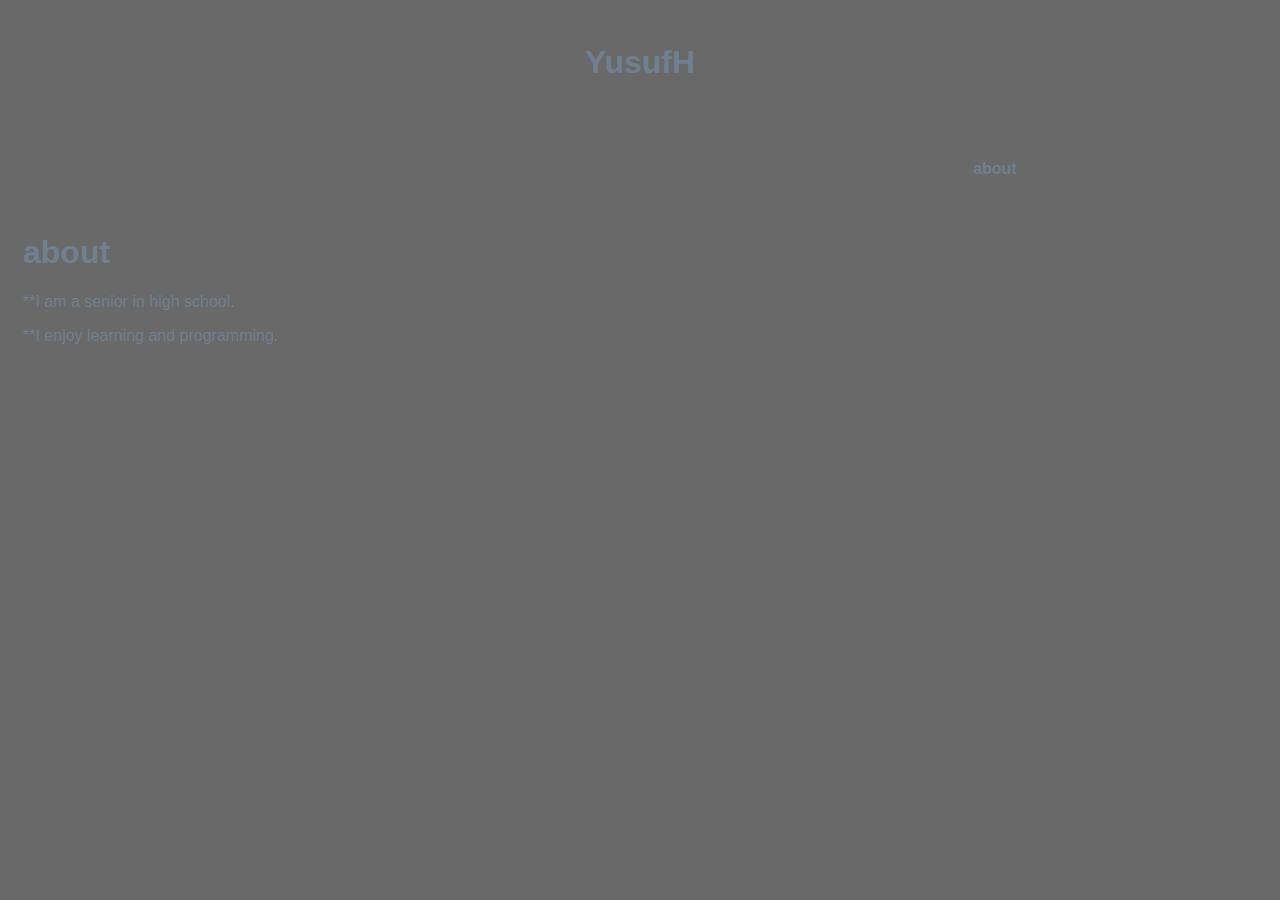
==== about.html @ 6c27f138 "Made links nicer color; removed home header" ====
<!DOCTYPE html>
<html>
<head>
<meta name="viewport" content="width=device-width, initial-scale=1.0">
<style>
* {
  background-color: #696969;
  box-sizing: border-box;
}

.row::after {
  content: "";
  clear: both;
  display: table;
}

[class*="col-"] {
  float: right;
  padding: 15px;
}

.col-1 {width: 8.33%;}
.col-2 {width: 16.66%;}
.col-3 {width: 25%;}
.col-4 {width: 33.33%;}
.col-5 {width: 41.66%;}
.col-6 {width: 50%;}
.col-7 {width: 58.33%;}
.col-8 {width: 66.66%;}
.col-9 {width: 100%;}

html {
  font-family: sans-serif;
}

.header {
  color: #708090;
  text-align: center;
  padding: 15px;
}

.body{
  color: #708090;
 }

.menu ul {
  list-style-type: none;
  margin: 0;
  padding: 0;
}

.menu li {
  padding: 2px;
  margin-bottom: 3px;
  color: #708090; 
  rgba(0,0,0,0.24);
}

.menu li:hover {
  color: #696969;
}
</style>
</head>
<body>

<div class="header">
  <h1>YusufH</h1>
</div>

<div class="row">
  <div class="col-3 menu">
    <ul>
      <li><a href=about.html style="color:#696969;">home</a></li>
      <li><strong>about</strong></li>
    </ul>
  </div>

  <div class="col-9 body">
    <h1>about</h1>
    <p>**I am a senior in high school.</p>
    <p>**I enjoy learning and programming.</p>
  </div>
</div>

</body>
</html>
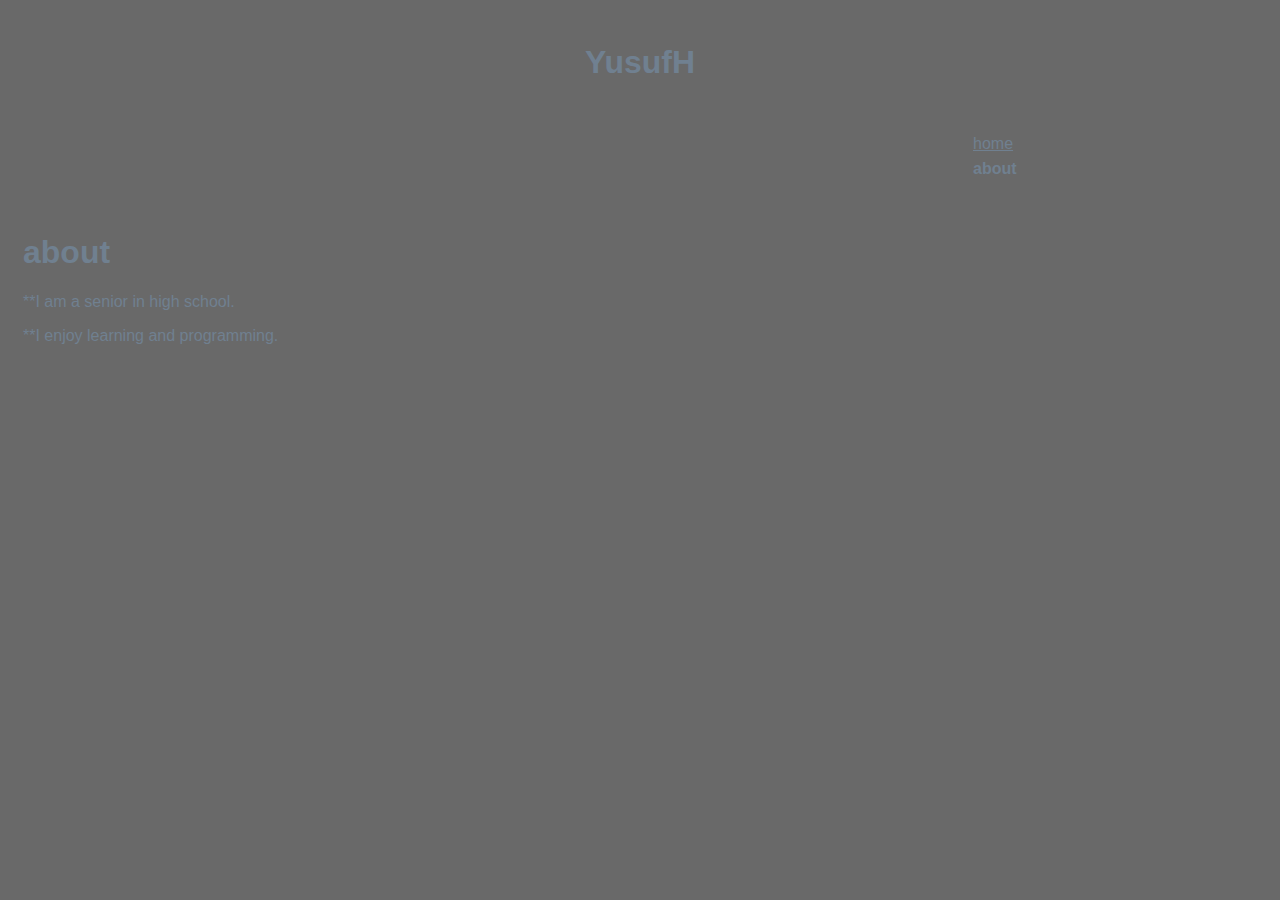
==== commit 3a04a061: "Fixed links color; fixed link direction" ====
--- a/about.html
+++ b/about.html
@@ -70,7 +70,7 @@
 <div class="row">
   <div class="col-3 menu">
     <ul>
-      <li><a href=about.html style="color:#696969;">home</a></li>
+      <li><a href=index.html style="color:#708090;">home</a></li>
       <li><strong>about</strong></li>
     </ul>
   </div>
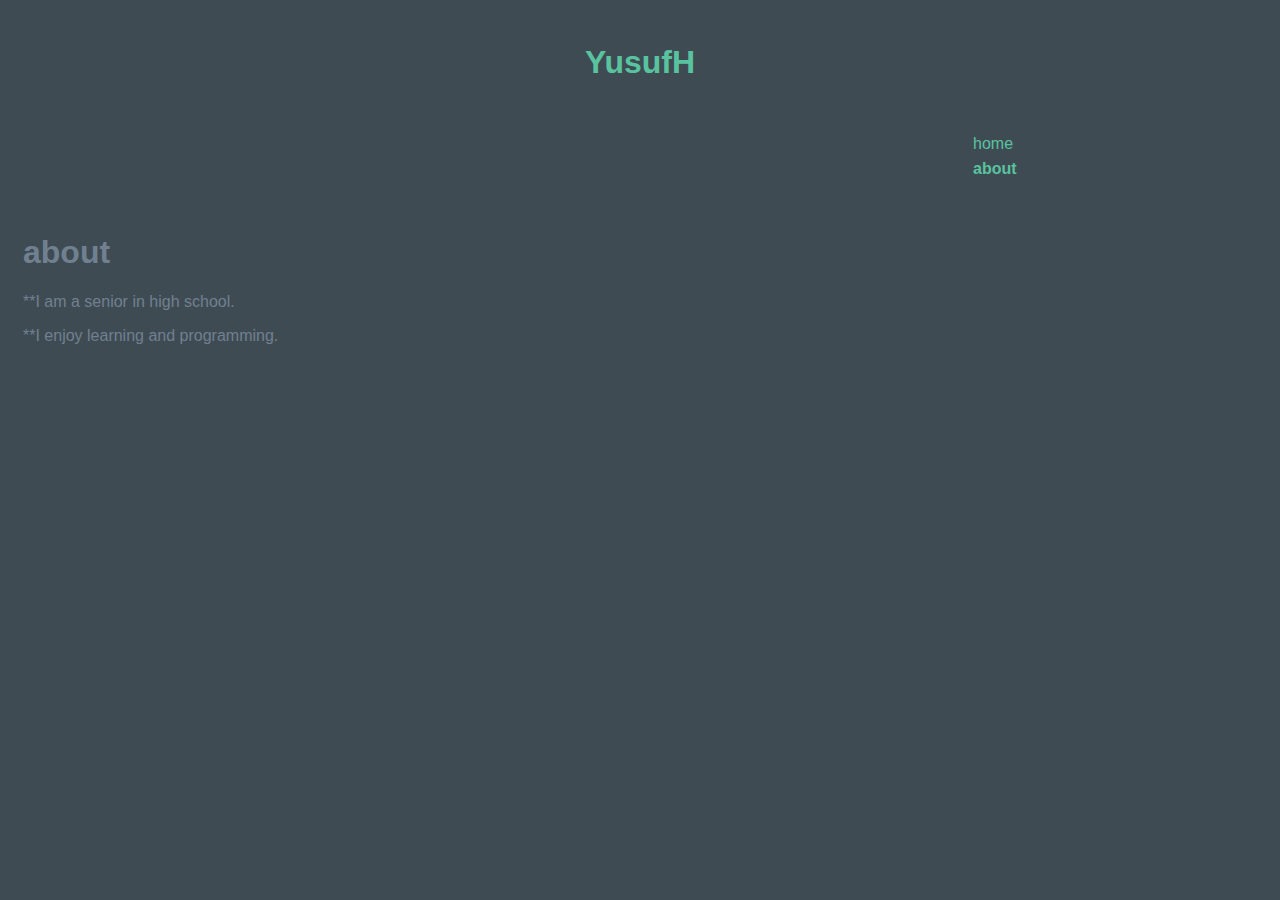
==== commit bde2319e: "colorchange" ====
--- a/about.html
+++ b/about.html
@@ -4,10 +4,13 @@
 <meta name="viewport" content="width=device-width, initial-scale=1.0">
 <style>
 * {
-  background-color: #696969;
+  background-color: #3f4b53;
   box-sizing: border-box;
 }
 
+a {
+      text-decoration:none;
+   }
 .row::after {
   content: "";
   clear: both;
@@ -34,7 +37,7 @@
 }
 
 .header {
-  color: #708090;
+  color: #59c3a0;
   text-align: center;
   padding: 15px;
 }
@@ -52,13 +55,14 @@
 .menu li {
   padding: 2px;
   margin-bottom: 3px;
-  color: #708090; 
+  color: #59c3a0; 
   rgba(0,0,0,0.24);
 }
 
-.menu li:hover {
-  color: #696969;
-}
+#<!--.menu li:hover {
+#  color: #696969;
+#}
+#-->
 </style>
 </head>
 <body>
@@ -70,7 +74,7 @@
 <div class="row">
   <div class="col-3 menu">
     <ul>
-      <li><a href=index.html style="color:#708090;">home</a></li>
+      <li><a href=index.html style="color:#59c3a0;">home</a></li>
       <li><strong>about</strong></li>
     </ul>
   </div>
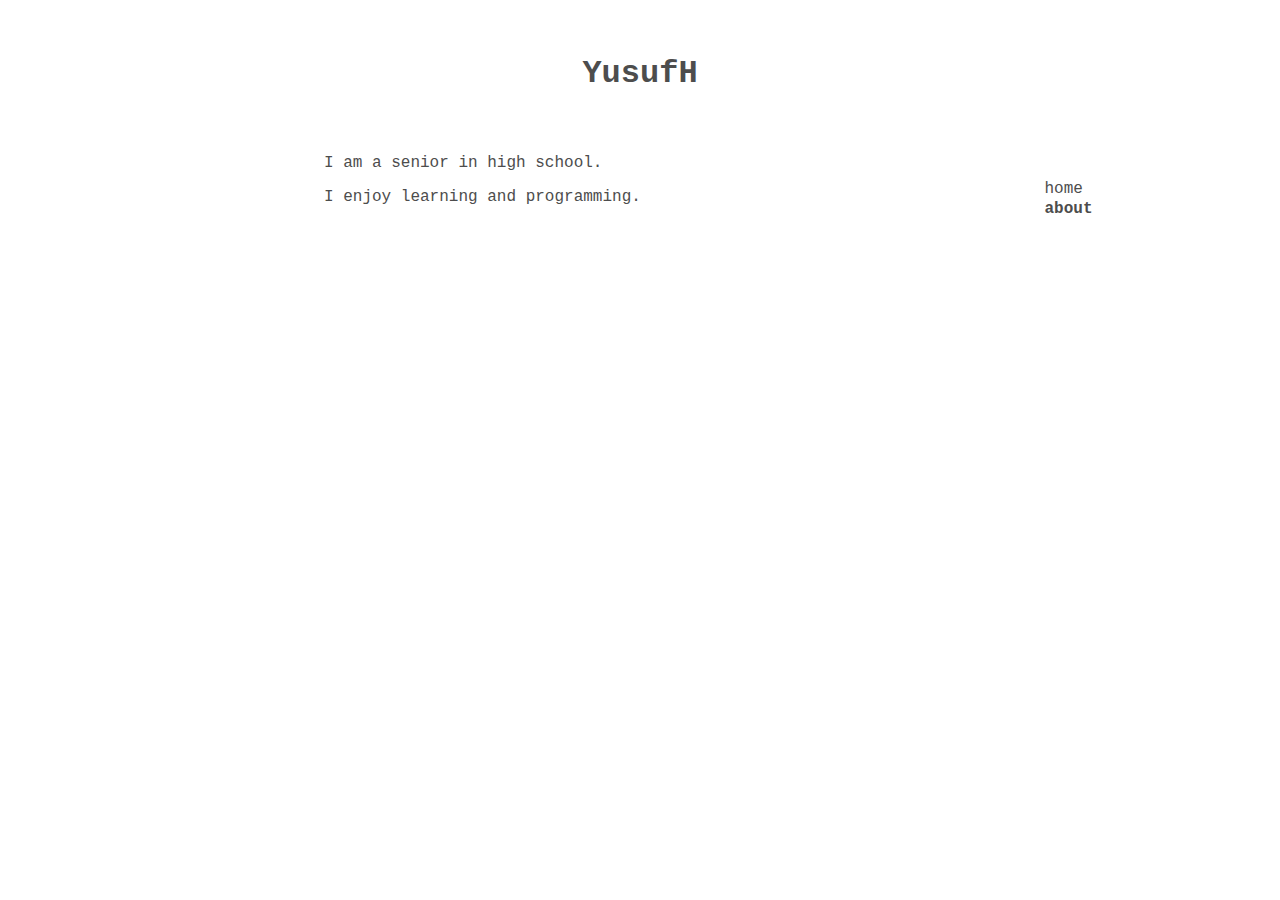
==== commit f677ad58: "Edit" ====
--- a/about.html
+++ b/about.html
@@ -2,68 +2,7 @@
 <html>
 <head>
 <meta name="viewport" content="width=device-width, initial-scale=1.0">
-<style>
-* {
-  background-color: #3f4b53;
-  box-sizing: border-box;
-}
-
-a {
-      text-decoration:none;
-   }
-.row::after {
-  content: "";
-  clear: both;
-  display: table;
-}
-
-[class*="col-"] {
-  float: right;
-  padding: 15px;
-}
-
-.col-1 {width: 8.33%;}
-.col-2 {width: 16.66%;}
-.col-3 {width: 25%;}
-.col-4 {width: 33.33%;}
-.col-5 {width: 41.66%;}
-.col-6 {width: 50%;}
-.col-7 {width: 58.33%;}
-.col-8 {width: 66.66%;}
-.col-9 {width: 100%;}
-
-html {
-  font-family: sans-serif;
-}
-
-.header {
-  color: #59c3a0;
-  text-align: center;
-  padding: 15px;
-}
-
-.body{
-  color: #708090;
- }
-
-.menu ul {
-  list-style-type: none;
-  margin: 0;
-  padding: 0;
-}
-
-.menu li {
-  padding: 2px;
-  margin-bottom: 3px;
-  color: #59c3a0; 
-  rgba(0,0,0,0.24);
-}
-
-#<!--.menu li:hover {
-#  color: #696969;
-#}
-#-->
-</style>
+<link rel="stylesheet" type="text/css" href="style.css">
 </head>
 <body>
 
@@ -72,20 +11,16 @@
 </div>
 
 <div class="row">
-  <div class="col-3 menu">
-    <ul>
-      <li><a href=index.html style="color:#59c3a0;">home</a></li>
-      <li><strong>about</strong></li>
-    </ul>
+  <div class="col-1 menu">
+    <li><a href=index.html>home</a></li>
+    <li><strong>about</strong></li>
   </div>
 
-  <div class="col-9 body">
-    <h1>about</h1>
-    <p>**I am a senior in high school.</p>
-    <p>**I enjoy learning and programming.</p>
+  <div class="body">
+    <p>I am a senior in high school.</p>
+    <p>I enjoy learning and programming.</p>
   </div>
 </div>
-
 </body>
 </html>
 
--- a/style.css
+++ b/style.css
@@ -0,0 +1,46 @@
+* {
+  background-color: #ffffff;
+  box-sizing: border-box;
+//  border: 15px solid green;
+}
+
+a {
+  text-decoration:none;
+  color: #4d4d4d;
+}
+
+.row::after {
+  content: "";
+  clear: both;
+  display: table;
+}
+
+[class*="col-"] {
+  float: right;
+  padding: 2%;
+}
+
+.col-1 {width: 20%;}
+
+html {
+  font-family: "Courier New", Courier, monospace;
+}
+
+.header {
+  color: #4d4d4d;
+  text-align: center;
+  padding: 2%;
+}
+
+.body{
+  color: #4d4d4d;
+  padding-left: 25%;
+  width: 80%;
+ }
+
+.menu li {
+  list-style-type: none;
+  margin-bottom: 1%;
+  color: #4d4d4d; 
+  rgba(0,0,0,0.24);
+}
